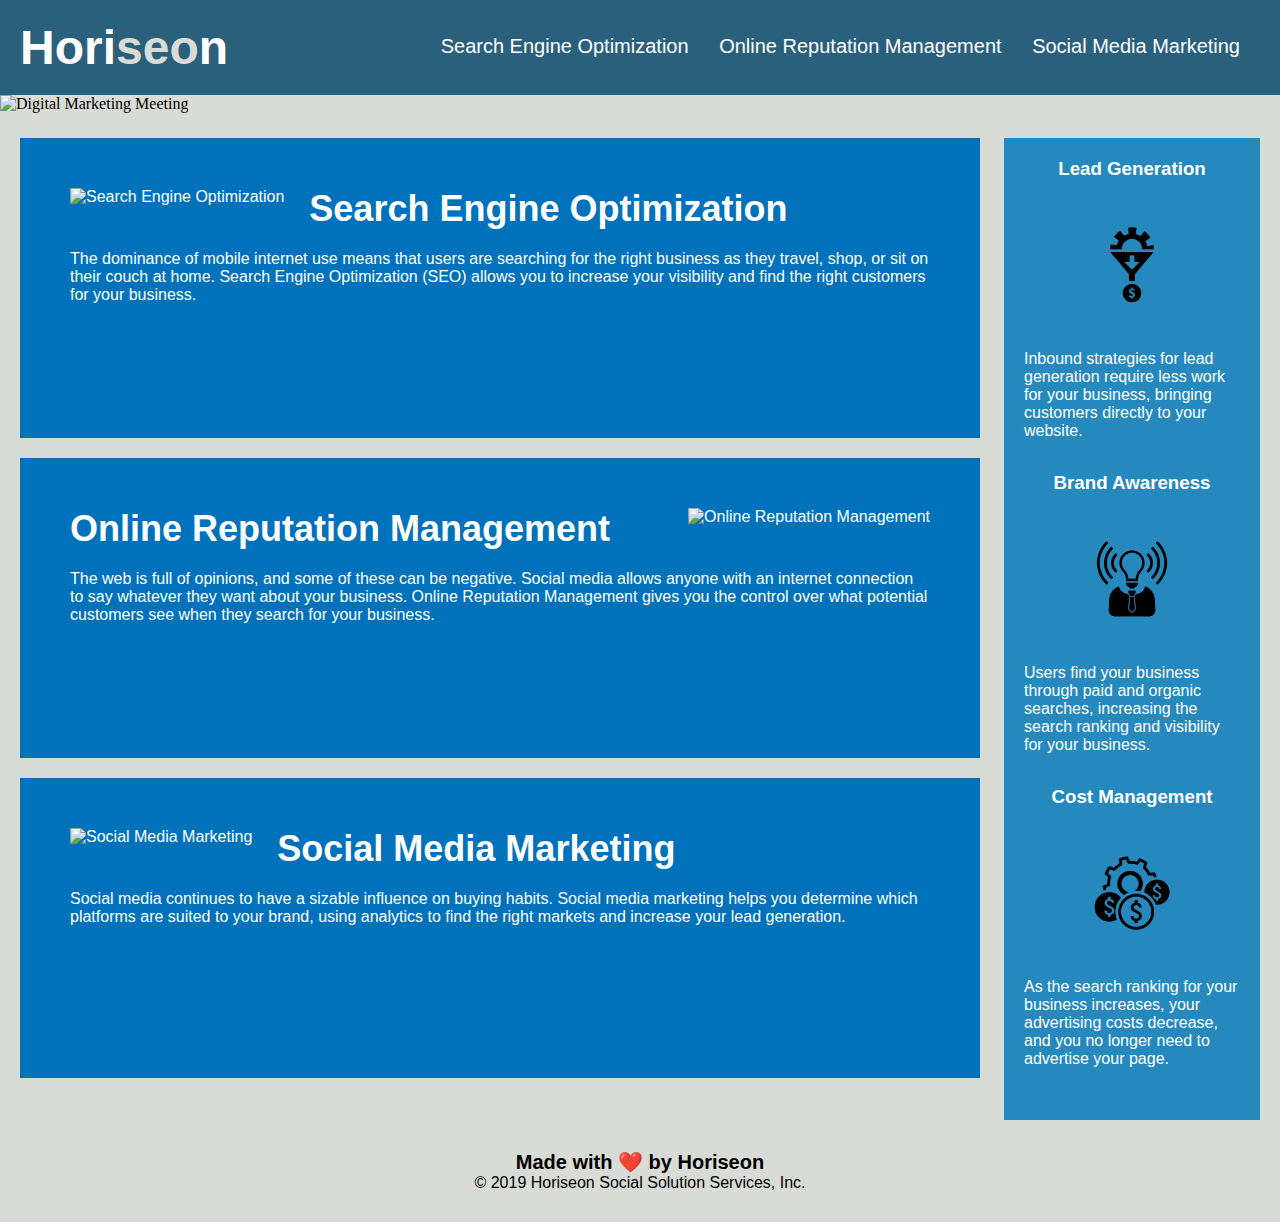
==== Develop/index.html @ 7146624f "added the develop folder" ====
<!DOCTYPE html>
<html lang="en-us">

<head>
    <meta charset="UTF-8" />
    <link rel="stylesheet" href="./assets/css/style.css">
    <title>Horiseon Marketing</title>
</head>

<body>
    <header class="header">
        <h1>Hori<span class="seo">seo</span>n</h1>        
            <ul>
                <li>
                    <a href="#search-engine-optimization">Search Engine Optimization</a>
                </li>
                <li>
                    <a href="#online-reputation-management">Online Reputation Management</a>
                </li>
                <li>
                    <a href="#social-media-marketing">Social Media Marketing</a>
                </li>
            </ul>       
    </header>
    <section class="hero">
        <img src="./assets/images/digital-marketing-meeting.jpg" alt="Digital Marketing Meeting">
    </section>
    <main class="content">
        <section class="search-engine-optimization">
            <img src="./assets/images/search-engine-optimization.jpg" alt="Search Engine Optimization" class="float-left" />
            <h2>Search Engine Optimization</h2>
            <p>
                The dominance of mobile internet use means that users are searching for the right business as they travel, shop, or sit on their couch at home. Search Engine Optimization (SEO) allows you to increase your visibility and find the right customers for your business.
            </p>
        </section>
        <section id="online-reputation-management" class="online-reputation-management">
            <img src="./assets/images/online-reputation-management.jpg" alt="Online Reputation Management" class="float-right" />
            <h2>Online Reputation Management</h2>
            <p>
                The web is full of opinions, and some of these can be negative. Social media allows anyone with an internet connection to say whatever they want about your business. Online Reputation Management gives you the control over what potential customers see when they search for your business.
            </p>
        </section>
        <section id="social-media-marketing" class="social-media-marketing">
            <img src="./assets/images/social-media-marketing.jpg" alt="Social Media Marketing" class="float-left" />
            <h2>Social Media Marketing</h2>
            <p>
                Social media continues to have a sizable influence on buying habits. Social media marketing helps you determine which platforms are suited to your brand, using analytics to find the right markets and increase your lead generation.
            </p>
        </section>
    </main>
    <aside class="benefits">
        <section class="benefit-lead">
            <h3>Lead Generation</h3>
            <img src="./assets/images/lead-generation.png" alt="Lead Generation"/>
            <p>
                Inbound strategies for lead generation require less work for your business, bringing customers directly to your website.
            </p>
        </section>
        <section class="benefit-brand">
            <h3>Brand Awareness</h3>
            <img src="./assets/images/brand-awareness.png" alt="Brand Awareness" />
            <p>
                Users find your business through paid and organic searches, increasing the search ranking and visibility for your business.
            </p>
        </section>
        <section class="benefit-cost">
            <h3>Cost Management</h3>
            <img src="./assets/images/cost-management.png" alt="Cost Management"/>
            <p>
                As the search ranking for your business increases, your advertising costs decrease, and you no longer need to advertise your page.
            </p>
        </section>
    </aside>
    <footer>
        <h2>Made with ❤️️ by Horiseon</h2>
        <p>
            &copy; 2019 Horiseon Social Solution Services, Inc.
        </p>
    </footer>
</body>

</html>
---- Develop/assets/css/style.css ----
/* General Styles*/
* {
    box-sizing: border-box;
    padding: 0;
    margin: 0;
}

body {
    background-color: #d9dcd6;
}

/* Header */
.header {
    padding: 20px;
    font-family: 'Trebuchet MS', 'Lucida Sans Unicode', 'Lucida Grande', 'Lucida Sans', Arial, sans-serif;
    background-color: #2a607c;
    color: #ffffff;
}

.header h1 {
    display: inline-block;
    font-size: 48px;
}

.header h1 .seo {
    color: #d9dcd6;
}

.header ul {
    padding-top: 15px;
    margin-right: 20px;
    float: right;
    font-family: 'Gill Sans', 'Gill Sans MT', Calibri, 'Trebuchet MS', sans-serif;
    font-size: 20px;
    list-style-type: none;
}

.header ul li {
    display: inline-block;
    margin-left: 25px;
}

/* Header Link */
a {
    color: #ffffff;
    text-decoration: none;
}

/*  General Text */
p {
    font-size: 16px;
}

/* Main Background Image */
.hero img {
    height: 800px;
    width: 100%;
    margin-bottom: 25px;
    background-size: cover;
    background-position: center;
}

/* Main Content */
.float-left {
    float: left;
    margin-right: 25px;
}

.float-right {
    float: right;
    margin-left: 25px;
}

.content {
    width: 75%;
    display: inline-block;
    margin-left: 20px;
}

.search-engine-optimization {
    margin-bottom: 20px;
    padding: 50px;
    height: 300px;
    font-family: 'Gill Sans', 'Gill Sans MT', Calibri, 'Trebuchet MS', sans-serif;
    background-color: #0072bb;
    color: #ffffff;
}

.online-reputation-management {
    margin-bottom: 20px;
    padding: 50px;
    height: 300px;
    font-family: 'Gill Sans', 'Gill Sans MT', Calibri, 'Trebuchet MS', sans-serif;
    background-color: #0072bb;
    color: #ffffff;
}

.social-media-marketing {
    margin-bottom: 20px;
    padding: 50px;
    height: 300px;
    font-family: 'Gill Sans', 'Gill Sans MT', Calibri, 'Trebuchet MS', sans-serif;
    background-color: #0072bb;
    color: #ffffff;
}

.search-engine-optimization img {
    max-height: 200px;
}

.online-reputation-management img {
    max-height: 200px;
}

.social-media-marketing img {
    max-height: 200px;
}

.search-engine-optimization h2 {
    margin-bottom: 20px;
    font-size: 36px;
}

.online-reputation-management h2 {
    margin-bottom: 20px;
    font-size: 36px;
}

.social-media-marketing h2 {
    margin-bottom: 20px;
    font-size: 36px;
}

/* Aside Content */
.benefits {
    margin-right: 20px;
    padding: 20px;
    clear: both;
    float: right;
    width: 20%;
    height: 100%;
    font-family: 'Gill Sans', 'Gill Sans MT', Calibri, 'Trebuchet MS', sans-serif;
    background-color: #2589bd;
}

.benefit-lead {
    margin-bottom: 32px;
    color: #ffffff;
}

.benefit-brand {
    margin-bottom: 32px;
    color: #ffffff;
}

.benefit-cost {
    margin-bottom: 32px;
    color: #ffffff;
}

.benefit-lead h3 {
    margin-bottom: 10px;
    text-align: center;
}

.benefit-brand h3 {
    margin-bottom: 10px;
    text-align: center;
}

.benefit-cost h3 {
    margin-bottom: 10px;
    text-align: center;
}

.benefit-lead img {
    display: block;
    margin: 10px auto;
    max-width: 150px;
}

.benefit-brand img {
    display: block;
    margin: 10px auto;
    max-width: 150px;
}

.benefit-cost img {
    display: block;
    margin: 10px auto;
    max-width: 150px;
}

/* Footer */
footer {
    padding: 30px;
    clear: both;
    font-family: 'Trebuchet MS', 'Lucida Sans Unicode', 'Lucida Grande', 'Lucida Sans', Arial, sans-serif;
    text-align: center;
}

footer h2 {
    font-size: 20px;
}
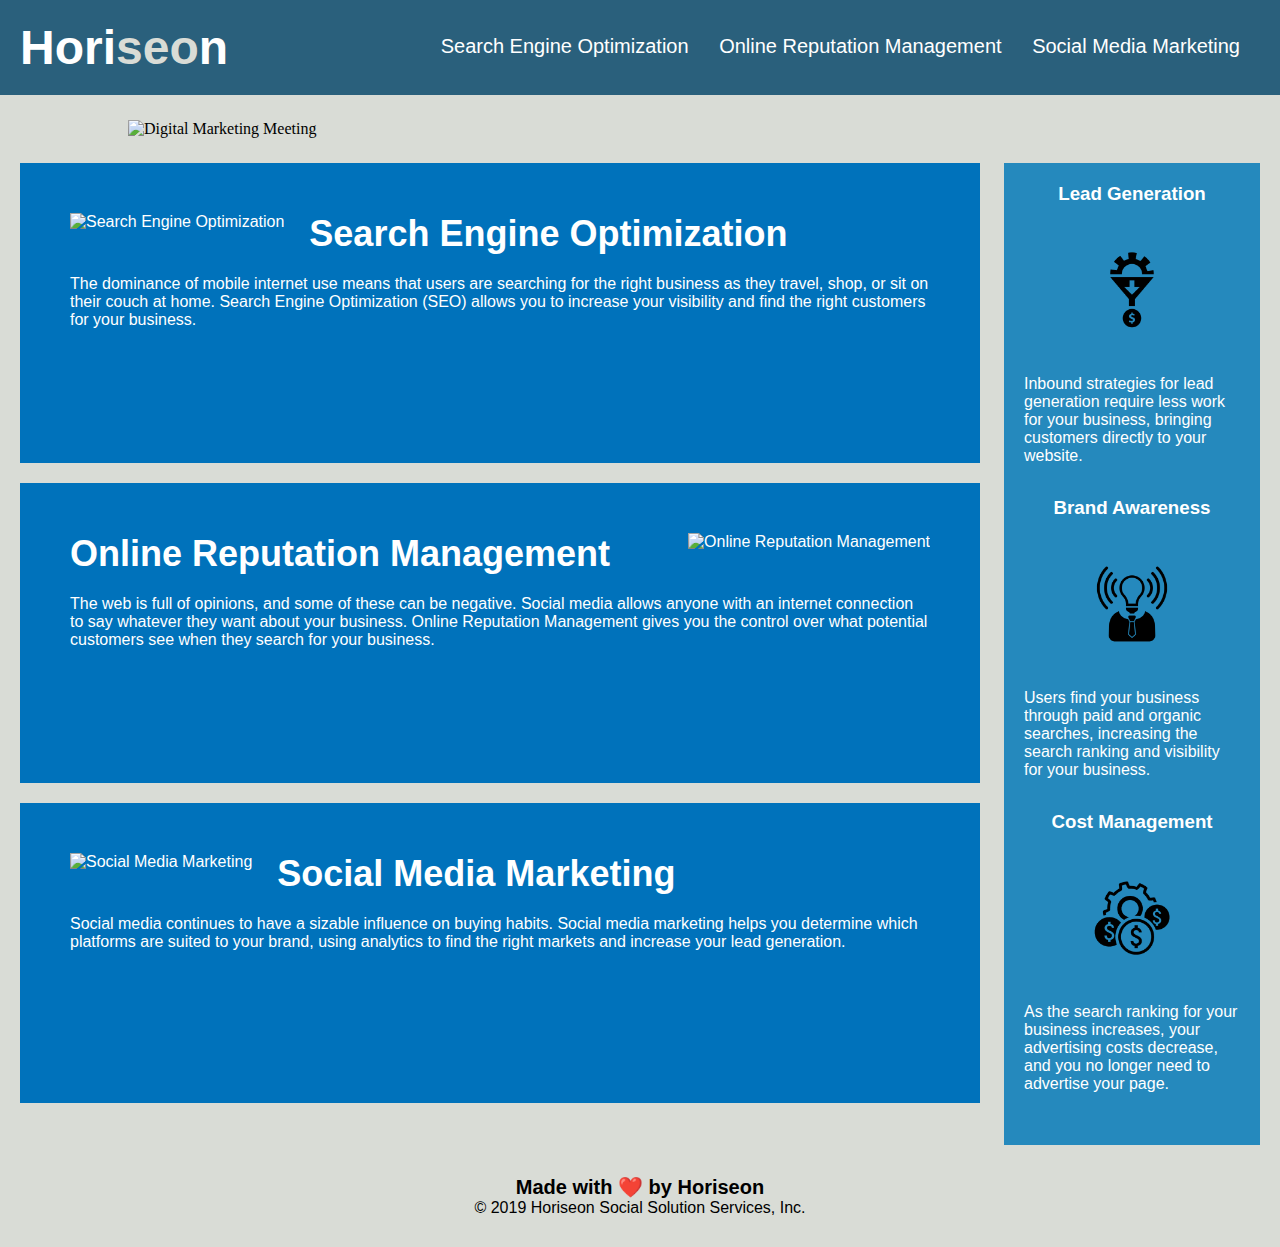
==== commit 1895a985: "added README and updated CSS" ====
--- a/Develop/index.html
+++ b/Develop/index.html
@@ -3,7 +3,8 @@
 
 <head>
     <meta charset="UTF-8" />
-    <link rel="stylesheet" href="./assets/css/style.css">
+    <meta name="viewport" content="width=device-width, initial-scale=1" />
+    <link rel="stylesheet" type="text/css" href="./assets/css/style.css"/>
     <title>Horiseon Marketing</title>
 </head>
 
--- a/Develop/assets/css/style.css
+++ b/Develop/assets/css/style.css
@@ -52,12 +52,19 @@
 }
 
 /* Main Background Image */
+
+.hero {
+    display: flex;
+    justify-content: center;
+}
 .hero img {
-    height: 800px;
-    width: 100%;
+    height: 80%;
+    width: 80%;
+    margin-top: 25px;
     margin-bottom: 25px;
     background-size: cover;
     background-position: center;
+    
 }
 
 /* Main Content */
